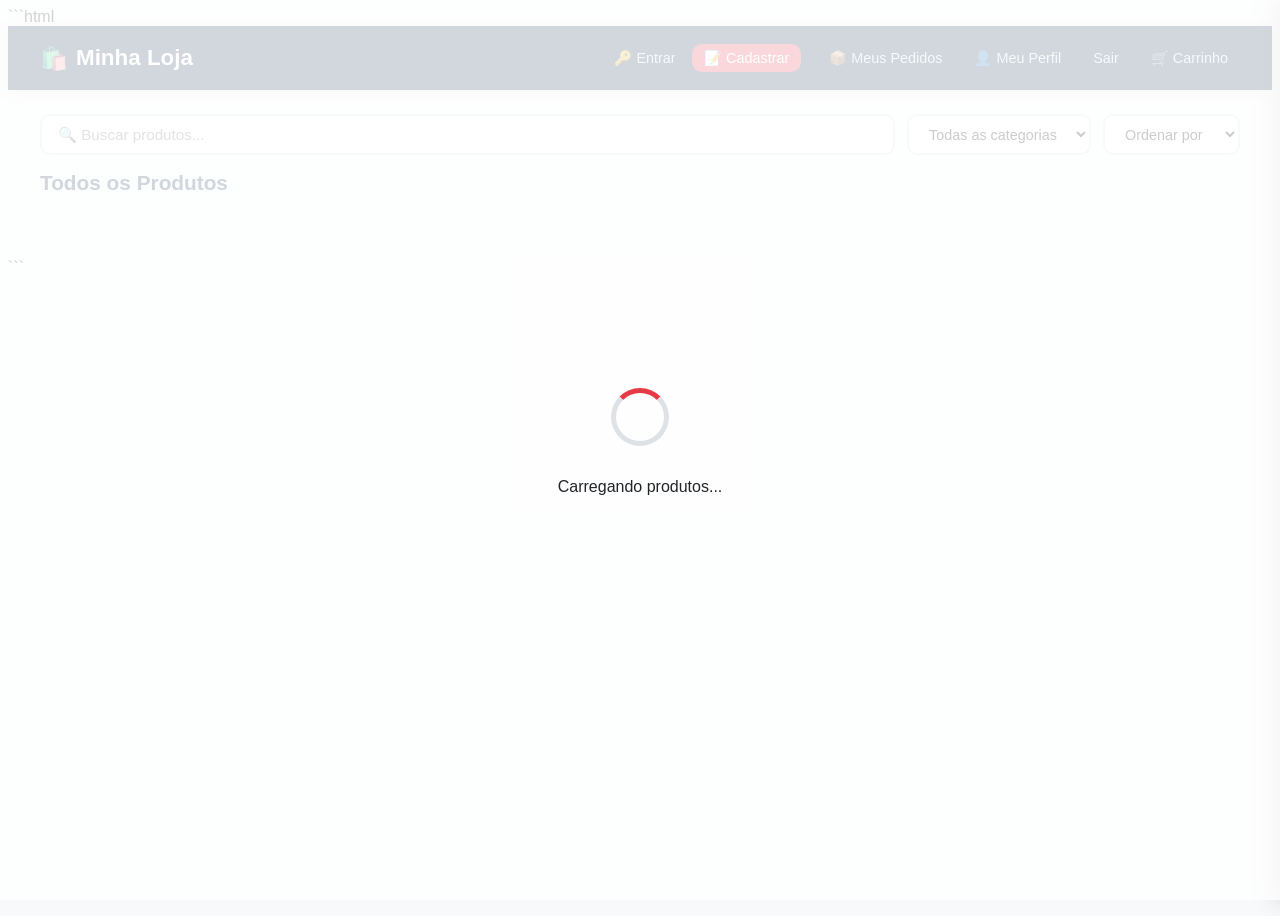
==== index.html @ 12de9886 "Add files via upload" ====
```html
<!DOCTYPE html>
<html lang="pt-BR">
<head>
  <meta charset="UTF-8"/>
  <meta name="viewport" content="width=device-width, initial-scale=1.0"/>
  <title>Minha Loja — Catálogo</title>
  <link rel="stylesheet" href="css/style.css"/>
</head>
<body>

<!-- ===== HEADER ===== -->
<header>
  <div class="nav-container">
    <a href="index.html" class="nav-logo">🛍️ <span>Minha Loja</span></a>

    <div class="nav-links">
      <!-- Botões que mudam conforme login -->
      <div id="nav-visitante">
        <a href="#" onclick="abrirModal('modal-login')" class="nav-btn">🔑 Entrar</a>
        <a href="#" onclick="abrirModal('modal-cadastro')" class="nav-btn nav-btn-destaque">📝 Cadastrar</a>
      </div>
      <div id="nav-cliente" style="display:none; display:flex; align-items:center; gap:.5rem;">
        <span id="nav-nome-cliente" style="color:rgba(255,255,255,.8); font-size:.85rem;"></span>
        <a href="#" onclick="abrirModal('modal-meus-pedidos')" class="nav-btn">📦 Meus Pedidos</a>
        <a href="#" onclick="abrirModal('modal-meu-perfil')" class="nav-btn">👤 Meu Perfil</a>
        <button class="nav-btn" onclick="clienteLogout()">Sair</button>
      </div>
      <div class="carrinho-wrapper">
        <button class="nav-btn" onclick="toggleCarrinho()">🛒 Carrinho
          <span class="carrinho-badge">0</span>
        </button>
      </div>
    </div>
  </div>
</header>

<!-- ===== SPINNER ===== -->
<div class="spinner-overlay" id="spinner">
  <div class="spinner"></div>
  <p>Carregando produtos...</p>
</div>

<!-- ===== BUSCA E FILTROS ===== -->
<div class="busca-container">
  <input type="search" class="busca-input" id="busca"
    placeholder="🔍 Buscar produtos..." oninput="filtrarProdutos()"/>
  <select class="filtro-select" id="filtro-categoria" onchange="filtrarProdutos()">
    <option value="">Todas as categorias</option>
  </select>
  <select class="filtro-select" id="filtro-ordem" onchange="filtrarProdutos()">
    <option value="">Ordenar por</option>
    <option value="menor">Menor preço</option>
    <option value="maior">Maior preço</option>
    <option value="az">A → Z</option>
  </select>
</div>

<!-- ===== GRADE DE PRODUTOS ===== -->
<p class="secao-titulo" id="secao-titulo">Todos os Produtos</p>
<div class="produtos-grade" id="produtos-grade">
  <!-- preenchido via JS -->
</div>

<!-- ===== CARRINHO LATERAL ===== -->
<div class="carrinho-drawer" id="carrinho-drawer">
  <div class="carrinho-header">
    <h3>🛒 Carrinho</h3>
    <button class="modal-fechar" onclick="toggleCarrinho()">×</button>
  </div>
  <div class="carrinho-itens" id="carrinho-itens">
    <div class="vazio"><div class="vazio-icone">🛒</div><p>Carrinho vazio</p></div>
  </div>
  <div class="carrinho-footer">
    <div class="carrinho-total">
      <span>Total:</span>
      <span id="carrinho-total-valor">R$ 0,00</span>
    </div>
    <button class="btn btn-primario btn-block btn-lg" onclick="irParaPedido()">
      Finalizar Pedido →
    </button>
    <button class="btn btn-outline btn-block" style="margin-top:.5rem"
      onclick="limparCarrinho(); renderizarCarrinho()">
      Limpar carrinho
    </button>
  </div>
</div>
<div id="carrinho-backdrop" onclick="toggleCarrinho()"
  style="display:none; position:fixed; inset:0; background:rgba(0,0,0,.4); z-index:1400;"></div>

<!-- ===== MODAL: DETALHE DO PRODUTO ===== -->
<div class="modal-overlay" id="modal-produto">
  <div class="modal" style="max-width:720px">
    <div class="modal-header">
      <h2 id="modal-produto-nome">Produto</h2>
      <button class="modal-fechar" onclick="fecharModal('modal-produto')">×</button>
    </div>
    <div class="modal-corpo">
      <div class="produto-detalhe">
        <div>
          <img id="modal-foto-principal" class="produto-foto-principal" src="" alt=""/>
          <div class="produto-fotos-thumb" id="modal-thumbs"></div>
        </div>
        <div>
          <p style="font-size:1.5rem;font-weight:700;color:var(--cor-primaria)" id="modal-preco"></p>
          <p style="color:var(--cor-cinza);margin:.75rem 0;line-height:1.6" id="modal-descricao"></p>
          <div class="form-grupo" style="margin-bottom:1rem">
            <label>Quantidade:</label>
            <div style="display:flex;align-items:center;gap:.75rem;">
              <button class="btn btn-outline btn-sm" onclick="alterarQtdModal(-1)">−</button>
              <span id="modal-qtd" style="font-size:1.1rem;font-weight:600">1</span>
              <button class="btn btn-outline btn-sm" onclick="alterarQtdModal(1)">+</button>
            </div>
          </div>
          <button class="btn btn-primario btn-block btn-lg" onclick="adicionarModalAoCarrinho()">
            🛒 Adicionar ao Carrinho
          </button>
        </div>
      </div>
    </div>
  </div>
</div>

<!-- ===== MODAL: LOGIN ===== -->
<div class="modal-overlay" id="modal-login">
  <div class="modal">
    <div class="modal-header">
      <h2>🔑 Entrar na minha conta</h2>
      <button class="modal-fechar" onclick="fecharModal('modal-login')">×</button>
    </div>
    <div class="modal-corpo">
      <div id="alerta-login" class="alerta"></div>
      <form onsubmit="fazerLogin(event)">
        <div class="form-grupo">
          <label>E-mail</label>
          <input type="email" id="login-email" placeholder="seu@email.com" required/>
        </div>
        <div class="form-grupo">
          <label>Senha</label>
          <input type="password" id="login-senha" placeholder="••••••••" required/>
        </div>
        <button type="submit" class="btn btn-primario btn-block btn-lg" id="btn-login" data-texto="Entrar">
          Entrar
        </button>
      </form>
      <p style="text-align:center;margin-top:1rem;font-size:.9rem">
        Não tem conta?
        <a href="#" onclick="fecharModal('modal-login'); abrirModal('modal-cadastro')">Cadastre-se grátis</a>
      </p>
    </div>
  </div>
</div>

<!-- ===== MODAL: CADASTRO ===== -->
<div class="modal-overlay" id="modal-cadastro">
  <div class="modal" style="max-width:600px">
    <div class="modal-header">
      <h2>📝 Criar minha conta</h2>
      <button class="modal-fechar" onclick="fecharModal('modal-cadastro')">×</button>
    </div>
    <div class="modal-corpo">
      <div id="alerta-cadastro" class="alerta"></div>
      <form onsubmit="fazerCadastro(event)">
        <div class="form-grupo">
          <label>Nome completo *</label>
          <input type="text" id="cad-nome" placeholder="Seu nome" required/>
        </div>
        <div class="form-linha">
          <div class="form-grupo">
            <label>E-mail *</label>
            <input type="email" id="cad-email" placeholder="seu@email.com" required/>
          </div>
          <div class="form-grupo">
            <label>Telefone / WhatsApp *</label>
            <input type="tel" id="cad-telefone" placeholder="(11) 99999-9999" required/>
          </div>
        </div>
        <div class="form-linha">
          <div class="form-grupo">
            <label>Senha *</label>
            <input type="password" id="cad-senha" placeholder="Mínimo 6 caracteres" minlength="6" required/>
          </div>
          <div class="form-grupo">
            <label>Confirmar Senha *</label>
            <input type="password" id="cad-senha2" placeholder="Repita a senha" required/>
          </div>
        </div>
        <div class="form-linha">
          <div class="form-grupo">
            <label>CPF</label>
            <input type="text" id="cad-cpf" placeholder="000.000.000-00"/>
          </div>
          <div class="form-grupo">
            <label>CEP</label>
            <input type="text" id="cad-cep" placeholder="00000-000" onblur="buscarCEP('cad')"/>
          </div>
        </div>
        <div class="form-linha-3">
          <div class="form-grupo">
            <label>Endereço</label>
            <input type="text" id="cad-endereco" placeholder="Rua, Av..."/>
          </div>
          <div class="form-grupo">
            <label>Número</label>
            <input type="text" id="cad-numero" placeholder="123"/>
          </div>
          <div class="form-grupo">
            <label>Bairro</label>
            <input type="text" id="cad-bairro" placeholder="Bairro"/>
          </div>
        </div>
        <div class="form-grupo">
          <label>Cidade</label>
          <input type="text" id="cad-cidade" placeholder="Sua cidade"/>
        </div>
        <button type="submit" class="btn btn-primario btn-block btn-lg" id="btn-cadastro" data-texto="Criar conta">
          Criar conta
        </button>
      </form>
      <p style="text-align:center;margin-top:1rem;font-size:.9rem">
        Já tem conta?
        <a href="#" onclick="fecharModal('modal-cadastro'); abrirModal('modal-login')">Entrar</a>
      </p>
    </div>
  </div>
</div>

<!-- ===== MODAL: MEUS PEDIDOS ===== -->
<div class="modal-overlay" id="modal-meus-pedidos">
  <div class="modal" style="max-width:720px">
    <div class="modal-header">
      <h2>📦 Meus Pedidos</h2>
      <button class="modal-fechar" onclick="fecharModal('modal-meus-pedidos')">×</button>
    </div>
    <div class="modal-corpo" id="conteudo-meus-pedidos">
      <div class="spinner" style="margin:2rem auto"></div>
    </div>
  </div>
</div>

<!-- ===== MODAL: MEU PERFIL ===== -->
<div class="modal-overlay" id="modal-meu-perfil">
  <div class="modal">
    <div class="modal-header">
      <h2>👤 Meu Perfil</h2>
      <button class="modal-fechar" onclick="fecharModal('modal-meu-perfil')">×</button>
    </div>
    <div class="modal-corpo">
      <div id="alerta-perfil" class="alerta"></div>
      <form onsubmit="salvarPerfil(event)">
        <div class="form-grupo">
          <label>Nome completo</label>
          <input type="text" id="perfil-nome" required/>
        </div>
        <div class="form-linha">
          <div class="form-grupo">
            <label>E-mail</label>
            <input type="email" id="perfil-email" disabled style="background:#f0f0f0"/>
          </div>
          <div class="form-grupo">
            <label>Telefone</label>
            <input type="tel" id="perfil-telefone"/>
          </div>
        </div>
        <div class="form-linha">
          <div class="form-grupo">
            <label>CPF</label>
            <input type="text" id="perfil-cpf"/>
          </div>
          <div class="form-grupo">
            <label>CEP</label>
            <input type="text" id="perfil-cep" onblur="buscarCEP('perfil')"/>
          </div>
        </div>
        <div class="form-linha-3">
          <div class="form-grupo">
            <label>Endereço</label>
            <input type="text" id="perfil-endereco"/>
          </div>
          <div class="form-grupo">
            <label>Número</label>
            <input type="text" id="perfil-numero"/>
          </div>
          <div class="form-grupo">
            <label>Bairro</label>
            <input type="text" id="perfil-bairro"/>
          </div>
        </div>
        <div class="form-grupo">
          <label>Cidade</label>
          <input type="text" id="perfil-cidade"/>
        </div>
        <button type="submit" class="btn btn-primario btn-block" id="btn-perfil" data-texto="Salvar alterações">
          Salvar alterações
        </button>
      </form>
    </div>
  </div>
</div>

<!-- ===== TOAST ===== -->
<div class="toast-container" id="toasts"></div>

<script src="js/api.js"></script>
<script>
// ====================================================
// VARIÁVEIS GLOBAIS
// ====================================================
let produtosTodos  = [];
let produtoAtual   = null;
let qtdModal       = 1;

// ====================================================
// INICIALIZAÇÃO
// ====================================================
document.addEventListener('DOMContentLoaded', async () => {
  verificarSessaoCliente();
  atualizarBadgeCarrinho();
  await carregarProdutos();
  document.getElementById('spinner').style.display = 'none';
});

// ====================================================
// PRODUTOS
// ====================================================
async function carregarProdutos() {
  const res = await buscarProdutos();
  if (!res.sucesso) return;
  produtosTodos = res.produtos;

  // Popula categorias
  const sel = document.getElementById('filtro-categoria');
  const cats = [...new Set(produtosTodos.map(p => p.categoria).filter(Boolean))];
  cats.forEach(c => {
    const opt = document.createElement('option');
    opt.value = c; opt.textContent = c;
    sel.appendChild(opt);
  });

  renderizarProdutos(produtosTodos);
}

function renderizarProdutos(lista) {
  const grade = document.getElementById('produtos-grade');
  const titulo = document.getElementById('secao-titulo');
  titulo.textContent = lista.length + ' produto' + (lista.length !== 1 ? 's' : '') + ' encontrado' + (lista.length !== 1 ? 's' : '');

  if (lista.length === 0) {
    grade.innerHTML = `<div class="vazio" style="grid-column:1/-1">
      <div class="vazio-icone">😕</div><p>Nenhum produto encontrado.</p></div>`;
    return;
  }

  grade.innerHTML = lista.map(p => `
    <div class="card-produto" onclick="abrirProduto('${p.id}')">
      <div class="card-img-wrapper">
        <img src="${p.foto1 || 'https://via.placeholder.com/300x200?text=Sem+foto'}" alt="${p.nome}" loading="lazy"/>
        ${p.categoria ? `<span class="card-badge">${p.categoria}</span>` : ''}
      </div>
      <div class="card-corpo">
        <p class="card-nome">${p.nome}</p>
        <p class="card-desc">${p.descricao || ''}</p>
        <p class="card-preco">${formatarMoeda(p.preco)}</p>
        <button class="btn-adicionar" onclick="event.stopPropagation(); adicionarRapido('${p.id}')">
          🛒 Adicionar
        </button>
      </div>
    </div>
  `).join('');
}

function filtrarProdutos() {
  const termo     = document.getElementById('busca').value.toLowerCase();
  const categoria = document.getElementById('filtro-categoria').value;
  const ordem     = document.getElementById('filtro-ordem').value;

  let lista = produtosTodos.filter(p => {
    const matchTermo = p.nome.toLowerCase().includes(termo) ||
                       (p.descricao || '').toLowerCase().includes(termo);
    const matchCat   = !categoria || p.categoria === categoria;
    return matchTermo && matchCat;
  });

  if (ordem === 'menor') lista.sort((a, b) => a.preco - b.preco);
  else if (ordem === 'maior') lista.sort((a, b) => b.preco - a.preco);
  else if (ordem === 'az') lista.sort((a, b) => a.nome.localeCompare(b.nome));

  renderizarProdutos(lista);
}

// ====================================================
// DETALHE DO PRODUTO
// ====================================================
function abrirProduto(id) {
  produtoAtual = produtosTodos.find(p => p.id === id);
  if (!produtoAtual) return;
  qtdModal = 1;

  document.getElementById('modal-produto-nome').textContent = produtoAtual.nome;
  document.getElementById('modal-preco').textContent        = formatarMoeda(produtoAtual.preco);
  document.getElementById('modal-descricao').textContent    = produtoAtual.descricao || '';
  document.getElementById('modal-qtd').textContent          = 1;

  const fotos = [produtoAtual.foto1, produtoAtual.foto2, produtoAtual.foto3].filter(Boolean);
  const principal = document.getElementById('modal-foto-principal');
  principal.src = fotos[0] || 'https://via.placeholder.com/600x400?text=Sem+foto';

  const thumbs = document.getElementById('modal-thumbs');
  thumbs.innerHTML = fotos.map((f, i) => `
    <img src="${f}" class="${i === 0 ? 'ativo' : ''}"
      onclick="trocarFoto(this, '${f}')"/>
  `).join('');

  abrirModal('modal-produto');
}

function trocarFoto(el, src) {
  document.getElementById('modal-foto-principal').src = src;
  document.querySelectorAll('#modal-thumbs img').forEach(i => i.classList.remove('ativo'));
  el.classList.add('ativo');
}

function alterarQtdModal(delta) {
  qtdModal = Math.max(1, qtdModal + delta);
  document.getElementById('modal-qtd').textContent = qtdModal;
}

function adicionarModalAoCarrinho() {
  if (!produtoAtual) return;
  adicionarAoCarrinho(produtoAtual, qtdModal);
  fecharModal('modal-produto');
  toast('✅ ' + produtoAtual.nome + ' adicionado!', 'sucesso');
}

function adicionarRapido(id) {
  const p = produtosTodos.find(x => x.id === id);
  if (!p) return;
  adicionarAoCarrinho(p, 1);
  toast('✅ ' + p.nome + ' adicionado ao carrinho!', 'sucesso');
}

// ====================================================
// CARRINHO
// ====================================================
function toggleCarrinho() {
  const drawer   = document.getElementById('carrinho-drawer');
  const backdrop = document.getElementById('carrinho-backdrop');
  const aberto   = drawer.classList.toggle('aberto');
  backdrop.style.display = aberto ? 'block' : 'none';
  if (aberto) renderizarCarrinho();
}

function renderizarCarrinho() {
  const carrinho = getCarrinho();
  const itensEl  = document.getElementById('carrinho-itens');
  const totalEl  = document.getElementById('carrinho-total-valor');
  totalEl.textContent = formatarMoeda(totalCarrinho());

  if (carrinho.length === 0) {
    itensEl.innerHTML = `<div class="vazio"><div class="vazio-icone">🛒</div><p>Carrinho vazio</p></div>`;
    return;
  }

  itensEl.innerHTML = carrinho.map(item => `
    <div class="carrinho-item">
      <img src="${item.foto || 'https://via.placeholder.com/60?text=?'}" alt="${item.nome}"/>
      <div class="carrinho-item-info">
        <p class="carrinho-item-nome">${item.nome}</p>
        <p class="carrinho-item-preco">${formatarMoeda(item.subtotal)}</p>
      </div>
      <div class="carrinho-qtd">
        <button onclick="mudarQtdCarrinho('${item.id}', -1)">−</button>
        <span>${item.qtd}</span>
        <button onclick="mudarQtdCarrinho('${item.id}', 1)">+</button>
      </div>
      <button class="btn btn-perigo btn-sm" onclick="removerDoCarrinho('${item.id}'); renderizarCarrinho()">✕</button>
    </div>
  `).join('');
}

function mudarQtdCarrinho(id, delta) {
  const carrinho = getCarrinho();
  const idx = carrinho.findIndex(i => i.id === id);
  if (idx < 0) return;
  carrinho[idx].qtd = Math.max(1, carrinho[idx].qtd + delta);
  carrinho[idx].subtotal = carrinho[idx].qtd * carrinho[idx].preco;
  salvarCarrinho(carrinho);
  renderizarCarrinho();
  document.getElementById('carrinho-total-valor').textContent = formatarMoeda(totalCarrinho());
}

function irParaPedido() {
  if (getCarrinho().length === 0) { toast('Carrinho vazio!', 'aviso'); return; }
  window.location.href = 'pedido.html';
}

// ====================================================
// LOGIN CLIENTE
// ====================================================
async function fazerLogin(e) {
  e.preventDefault();
  const email = document.getElementById('login-email').value;
  const senha = document.getElementById('login-senha').value;
  mostrarCarregando(true, 'btn-login');

  const res = await loginCliente(email, senha);
  mostrarCarregando(false, 'btn-login');

  if (res.sucesso) {
    localStorage.setItem('clienteToken', res.token);
    localStorage.setItem('clienteDados', JSON.stringify(res.cliente));
    fecharModal('modal-login');
    verificarSessaoCliente();
    toast('👋 Olá, ' + res.cliente.nome.split(' ')[0] + '!', 'sucesso');
  } else {
    mostrarAlerta(res.msg, 'erro', 'alerta-login');
  }
}

// ====================================================
// CADASTRO CLIENTE
// ====================================================
async function fazerCadastro(e) {
  e.preventDefault();
  const senha  = document.getElementById('cad-senha').value;
  const senha2 = document.getElementById('cad-senha2').value;

  if (senha !== senha2) {
    mostrarAlerta('As senhas não coincidem.', 'erro', 'alerta-cadastro');
    return;
  }

  mostrarCarregando(true, 'btn-cadastro');
  const dados = {
    nome:     document.getElementById('cad-nome').value,
    email:    document.getElementById('cad-email').value,
    senha:    senha,
    telefone: document.getElementById('cad-telefone').value,
    cpf:      document.getElementById('cad-cpf').value,
    cep:      document.getElementById('cad-cep').value,
    endereco: document.getElementById('cad-endereco').value,
    numero:   document.getElementById('cad-numero').value,
    bairro:   document.getElementById('cad-bairro').value,
    cidade:   document.getElementById('cad-cidade').value
  };

  const res = await cadastrarCliente(dados);
  mostrarCarregando(false, 'btn-cadastro');

  if (res.sucesso) {
    mostrarAlerta(res.msg, 'sucesso', 'alerta-cadastro');
    setTimeout(() => {
      fecharModal('modal-cadastro');
      abrirModal('modal-login');
    }, 1800);
  } else {
    mostrarAlerta(res.msg, 'erro', 'alerta-cadastro');
  }
}

// ====================================================
// PERFIL DO CLIENTE
// ====================================================
function abrirMeuPerfil() {
  const c = getClienteLogado();
  if (!c) return;
  document.getElementById('perfil-nome').value     = c.nome     || '';
  document.getElementById('perfil-email').value    = c.email    || '';
  document.getElementById('perfil-telefone').value = c.telefone || '';
  document.getElementById('perfil-cpf').value      = c.cpf      || '';
  document.getElementById('perfil-cep').value      = c.cep      || '';
  document.getElementById('perfil-endereco').value = c.endereco || '';
  document.getElementById('perfil-numero').value   = c.numero   || '';
  document.getElementById('perfil-bairro').value   = c.bairro   || '';
  document.getElementById('perfil-cidade').value   = c.cidade   || '';
}

async function salvarPerfil(e) {
  e.preventDefault();
  const c = getClienteLogado();
  mostrarCarregando(true, 'btn-perfil');

  const dados = {
    id:       c.id,
    nome:     document.getElementById('perfil-nome').value,
    telefone: document.getElementById('perfil-telefone').value,
    cpf:      document.getElementById('perfil-cpf').value,
    cep:      document.getElementById('perfil-cep').value,
    endereco: document.getElementById('perfil-endereco').value,
    numero:   document.getElementById('perfil-numero').value,
    bairro:   document.getElementById('perfil-bairro').value,
    cidade:   document.getElementById('perfil-cidade').value
  };

  const res = await editarCliente(dados);
  mostrarCarregando(false, 'btn-perfil');

  if (res.sucesso) {
    // Atualiza localStorage
    const novo = { ...c, ...dados };
    localStorage.setItem('clienteDados', JSON.stringify(novo));
    mostrarAlerta(res.msg, 'sucesso', 'alerta-perfil');
  } else {
    mostrarAlerta(res.msg, 'erro', 'alerta-perfil');
  }
}

// ====================================================
// MEUS PEDIDOS
// ====================================================
async function carregarMeusPedidos() {
  const res = await buscarPedidosCliente();
  const el  = document.getElementById('conteudo-meus-pedidos');

  if (!res.sucesso || res.pedidos.length === 0) {
    el.innerHTML = `<div class="vazio"><div class="vazio-icone">📦</div>
      <p>Você ainda não fez nenhum pedido.</p></div>`;
    return;
  }

  const badges = {
    'Novo':'badge-novo','Preparando':'badge-preparando',
    'Saiu para entrega':'badge-saiu','Entregue':'badge-entregue','Cancelado':'badge-cancelado'
  };

  el.innerHTML = res.pedidos.reverse().map(p => {
    const itens = Array.isArray(p.itens)
      ? p.itens.map(i => i.nome + ' x' + i.qtd).join(', ')
      : p.itens;
    return `
      <div style="border:1px solid var(--cor-borda);border-radius:var(--radius);padding:1rem;margin-bottom:1rem">
        <div style="display:flex;justify-content:space-between;align-items:center;flex-wrap:wrap;gap:.5rem">
          <strong>#${p.id_pedido}</strong>
          <span class="badge ${badges[p.status] || 'badge-novo'}">${p.status}</span>
          <small style="color:var(--cor-cinza)">${formatarData(p.data_pedido)}</small>
        </div>
        <p style="margin:.5rem 0;font-size:.88rem;color:var(--cor-cinza)">${itens}</p>
        <p style="font-weight:700;color:var(--cor-primaria)">${formatarMoeda(p.valor_total)}</p>
      </div>
    `;
  }).join('');
}

// ====================================================
// SESSÃO
// ====================================================
function verificarSessaoCliente() {
  const logado = clienteLogado();
  document.getElementById('nav-visitante').style.display = logado ? 'none' : 'flex';
  document.getElementById('nav-cliente').style.display   = logado ? 'flex' : 'none';
  if (logado) {
    const c = getClienteLogado();
    document.getElementById('nav-nome-cliente').textContent = '👤 ' + (c.nome || '').split(' ')[0];
  }
}

// ====================================================
// BUSCA DE CEP
// ====================================================
async function buscarCEP(prefix) {
  const cep = document.getElementById(prefix + '-cep').value.replace(/\D/g, '');
  if (cep.length !== 8) return;
  try {
    const res = await fetch('https://viacep.com.br/ws/' + cep + '/json/');
    const data = await res.json();
    if (!data.erro) {
      document.getElementById(prefix + '-endereco').value = data.logradouro || '';
      document.getElementById(prefix + '-bairro').value   = data.bairro     || '';
      document.getElementById(prefix + '-cidade').value   = data.localidade || '';
    }
  } catch(e) {}
}

// ====================================================
// MODAIS
// ====================================================
function abrirModal(id) {
  document.getElementById(id).classList.add('aberto');
  if (id === 'modal-meus-pedidos') carregarMeusPedidos();
  if (id === 'modal-meu-perfil')   abrirMeuPerfil();
}
function fecharModal(id) {
  document.getElementById(id).classList.remove('aberto');
}
document.querySelectorAll('.modal-overlay').forEach(m => {
  m.addEventListener('click', e => { if (e.target === m) m.classList.remove('aberto'); });
});

// ====================================================
// TOAST
// ====================================================
function toast(msg, tipo = 'sucesso') {
  const container = document.getElementById('toasts');
  const el = document.createElement('div');
  el.className = 'toast toast-' + tipo;
  el.textContent = msg;
  container.appendChild(el);
  setTimeout(() => el.remove(), 3800);
}
</script>
</body>
</html>
```
---- css/style.css ----
```css
/* ============================================================
   style.css — Estilos globais do projeto
   ============================================================ */

/* ---------- Reset & Variáveis ---------- */
*, *::before, *::after { box-sizing: border-box; margin: 0; padding: 0; }

:root {
  --cor-primaria:   #e63946;
  --cor-secundaria: #1d3557;
  --cor-fundo:      #f8f9fa;
  --cor-texto:      #212529;
  --cor-cinza:      #6c757d;
  --cor-borda:      #dee2e6;
  --cor-sucesso:    #198754;
  --cor-erro:       #dc3545;
  --cor-aviso:      #fd7e14;
  --sombra:         0 2px 12px rgba(0,0,0,.10);
  --radius:         10px;
  --transicao:      .2s ease;
  --fonte:          'Segoe UI', Arial, sans-serif;
}

body {
  font-family: var(--fonte);
  background:  var(--cor-fundo);
  color:        var(--cor-texto);
  min-height:   100vh;
}

a { color: var(--cor-primaria); text-decoration: none; }
a:hover { text-decoration: underline; }

img { max-width: 100%; display: block; }

/* ---------- Header / Nav ---------- */
header {
  background:  var(--cor-secundaria);
  color:        white;
  position:     sticky;
  top:          0;
  z-index:      1000;
  box-shadow:   var(--sombra);
}

.nav-container {
  max-width:      1200px;
  margin:         0 auto;
  padding:        0 1rem;
  display:        flex;
  align-items:    center;
  justify-content: space-between;
  height:         64px;
  gap:            1rem;
}

.nav-logo {
  font-size:   1.4rem;
  font-weight: 700;
  color:        white !important;
  text-decoration: none !important;
  display:      flex;
  align-items:  center;
  gap:          .5rem;
}

.nav-links {
  display:     flex;
  align-items: center;
  gap:         .5rem;
  flex-wrap:   wrap;
}

.nav-links a, .nav-btn {
  color:       rgba(255,255,255,.85);
  font-size:   .9rem;
  padding:     .4rem .75rem;
  border-radius: var(--radius);
  transition:  var(--transicao);
  border:      none;
  background:  transparent;
  cursor:      pointer;
  font-family: var(--fonte);
  font-weight: 500;
}
.nav-links a:hover, .nav-btn:hover {
  background: rgba(255,255,255,.15);
  color:      white;
  text-decoration: none;
}

.nav-btn-destaque {
  background: var(--cor-primaria) !important;
  color:      white !important;
}
.nav-btn-destaque:hover { opacity: .9; }

.carrinho-wrapper {
  position: relative;
  display:  inline-flex;
  align-items: center;
}
.carrinho-badge {
  position:   absolute;
  top:        -6px;
  right:      -6px;
  background: var(--cor-primaria);
  color:      white;
  font-size:  .65rem;
  font-weight: 700;
  border-radius: 50%;
  width:      18px;
  height:     18px;
  display:    none;
  align-items: center;
  justify-content: center;
}

/* ---------- Busca ---------- */
.busca-container {
  max-width:  1200px;
  margin:     1.5rem auto .5rem;
  padding:    0 1rem;
  display:    flex;
  gap:        .75rem;
  flex-wrap:  wrap;
}

.busca-input {
  flex:        1;
  min-width:   220px;
  padding:     .6rem 1rem;
  border:      2px solid var(--cor-borda);
  border-radius: var(--radius);
  font-size:   .95rem;
  transition:  border-color var(--transicao);
}
.busca-input:focus { outline: none; border-color: var(--cor-primaria); }

.filtro-select {
  padding:      .6rem 1rem;
  border:       2px solid var(--cor-borda);
  border-radius: var(--radius);
  font-size:    .9rem;
  background:   white;
  cursor:       pointer;
}

/* ---------- Grade de Produtos ---------- */
.secao-titulo {
  max-width:   1200px;
  margin:      0 auto;
  padding:     .5rem 1rem 1rem;
  font-size:   1.3rem;
  font-weight: 700;
  color:        var(--cor-secundaria);
}

.produtos-grade {
  max-width:  1200px;
  margin:     0 auto;
  padding:    0 1rem 3rem;
  display:    grid;
  grid-template-columns: repeat(auto-fill, minmax(230px, 1fr));
  gap:        1.25rem;
}

.card-produto {
  background:    white;
  border-radius: var(--radius);
  box-shadow:    var(--sombra);
  overflow:      hidden;
  transition:    transform var(--transicao), box-shadow var(--transicao);
  cursor:        pointer;
  display:       flex;
  flex-direction: column;
}
.card-produto:hover {
  transform:  translateY(-4px);
  box-shadow: 0 6px 20px rgba(0,0,0,.15);
}

.card-img-wrapper {
  width:    100%;
  height:   200px;
  overflow: hidden;
  background: #f0f0f0;
  position: relative;
}
.card-img-wrapper img {
  width:      100%;
  height:     100%;
  object-fit: cover;
  transition: transform .3s ease;
}
.card-produto:hover .card-img-wrapper img { transform: scale(1.05); }

.card-badge {
  position:     absolute;
  top:          8px;
  left:         8px;
  background:   var(--cor-primaria);
  color:        white;
  font-size:    .7rem;
  font-weight:  700;
  padding:      2px 8px;
  border-radius: 20px;
}

.card-corpo {
  padding:       1rem;
  flex:          1;
  display:       flex;
  flex-direction: column;
}
.card-nome { font-weight: 700; font-size: 1rem; margin-bottom: .25rem; }
.card-desc { font-size: .82rem; color: var(--cor-cinza); flex: 1; margin-bottom: .75rem; line-height: 1.4; }
.card-preco { font-size: 1.2rem; font-weight: 700; color: var(--cor-primaria); margin-bottom: .75rem; }

.btn-adicionar {
  width:         100%;
  padding:       .55rem;
  background:    var(--cor-primaria);
  color:         white;
  border:        none;
  border-radius: var(--radius);
  font-weight:   700;
  font-size:     .9rem;
  cursor:        pointer;
  transition:    background var(--transicao);
}
.btn-adicionar:hover { background: #c1121f; }

/* ---------- Botões Gerais ---------- */
.btn {
  display:       inline-flex;
  align-items:   center;
  justify-content: center;
  gap:           .4rem;
  padding:       .6rem 1.25rem;
  border-radius: var(--radius);
  font-weight:   700;
  font-size:     .9rem;
  border:        none;
  cursor:        pointer;
  transition:    all var(--transicao);
  font-family:   var(--fonte);
  text-decoration: none !important;
}
.btn-primario  { background: var(--cor-primaria);  color: white; }
.btn-primario:hover  { background: #c1121f; color: white; }
.btn-secundario { background: var(--cor-secundaria); color: white; }
.btn-secundario:hover { background: #14253d; color: white; }
.btn-outline   { background: transparent; border: 2px solid var(--cor-primaria); color: var(--cor-primaria); }
.btn-outline:hover   { background: var(--cor-primaria); color: white; }
.btn-sucesso   { background: var(--cor-sucesso);   color: white; }
.btn-perigo    { background: var(--cor-erro);      color: white; }
.btn-aviso     { background: var(--cor-aviso);     color: white; }
.btn-cinza     { background: #adb5bd;              color: white; }
.btn-sm        { padding: .35rem .75rem; font-size: .8rem; }
.btn-lg        { padding: .85rem 1.75rem; font-size: 1rem; }
.btn-block     { width: 100%; }
.btn:disabled  { opacity: .6; cursor: not-allowed; }

/* ---------- Forms ---------- */
.form-grupo {
  margin-bottom: 1rem;
}
.form-grupo label {
  display:       block;
  font-weight:   600;
  font-size:     .88rem;
  margin-bottom: .35rem;
  color:         var(--cor-secundaria);
}
.form-grupo input,
.form-grupo select,
.form-grupo textarea {
  width:         100%;
  padding:       .6rem .9rem;
  border:        2px solid var(--cor-borda);
  border-radius: var(--radius);
  font-size:     .95rem;
  font-family:   var(--fonte);
  transition:    border-color var(--transicao);
  background:    white;
}
.form-grupo input:focus,
.form-grupo select:focus,
.form-grupo textarea:focus {
  outline:       none;
  border-color:  var(--cor-primaria);
}
.form-grupo textarea { resize: vertical; min-height: 80px; }
.form-linha { display: grid; grid-template-columns: 1fr 1fr; gap: 1rem; }
.form-linha-3 { display: grid; grid-template-columns: 2fr 1fr 2fr; gap: 1rem; }

/* ---------- Modal ---------- */
.modal-overlay {
  position:   fixed;
  inset:      0;
  background: rgba(0,0,0,.55);
  z-index:    2000;
  display:    flex;
  align-items: center;
  justify-content: center;
  padding:    1rem;
  opacity:    0;
  pointer-events: none;
  transition: opacity var(--transicao);
}
.modal-overlay.aberto { opacity: 1; pointer-events: all; }

.modal {
  background:    white;
  border-radius: var(--radius);
  max-width:     540px;
  width:         100%;
  max-height:    90vh;
  overflow-y:    auto;
  box-shadow:    0 8px 32px rgba(0,0,0,.25);
  transform:     translateY(-20px);
  transition:    transform var(--transicao);
}
.modal-overlay.aberto .modal { transform: translateY(0); }

.modal-header {
  padding:       1.25rem 1.5rem;
  border-bottom: 1px solid var(--cor-borda);
  display:       flex;
  align-items:   center;
  justify-content: space-between;
}
.modal-header h2 { font-size: 1.15rem; color: var(--cor-secundaria); }
.modal-fechar {
  background: none;
  border:     none;
  font-size:  1.5rem;
  cursor:     pointer;
  color:      var(--cor-cinza);
  line-height: 1;
}
.modal-fechar:hover { color: var(--cor-primaria); }
.modal-corpo { padding: 1.5rem; }
.modal-footer {
  padding:    1rem 1.5rem;
  border-top: 1px solid var(--cor-borda);
  display:    flex;
  gap:        .75rem;
  justify-content: flex-end;
}

/* ---------- Alertas ---------- */
.alerta {
  padding:       .85rem 1.1rem;
  border-radius: var(--radius);
  font-weight:   600;
  font-size:     .9rem;
  margin-bottom: 1rem;
  display:       none;
}
.alerta-sucesso { background: #d1e7dd; color: #0a3622; border: 1px solid #a3cfbb; }
.alerta-erro    { background: #f8d7da; color: #58151c; border: 1px solid #f1aeb5; }
.alerta-aviso   { background: #fff3cd; color: #664d03; border: 1px solid #ffe69c; }
.alerta-info    { background: #cff4fc; color: #055160; border: 1px solid #9eeaf9; }

/* ---------- Badge de Status ---------- */
.badge {
  display:       inline-block;
  padding:       2px 10px;
  border-radius: 20px;
  font-size:     .75rem;
  font-weight:   700;
}
.badge-novo      { background: #cff4fc; color: #055160; }
.badge-preparando { background: #fff3cd; color: #664d03; }
.badge-saiu      { background: #cfe2ff; color: #052c65; }
.badge-entregue  { background: #d1e7dd; color: #0a3622; }
.badge-cancelado { background: #f8d7da; color: #58151c; }

/* ---------- Carrinho Lateral ---------- */
.carrinho-drawer {
  position:   fixed;
  top:        0;
  right:      -420px;
  width:      min(420px, 100vw);
  height:     100vh;
  background: white;
  box-shadow: -4px 0 24px rgba(0,0,0,.18);
  z-index:    1500;
  display:    flex;
  flex-direction: column;
  transition: right .3s ease;
}
.carrinho-drawer.aberto { right: 0; }

.carrinho-header {
  padding:       1rem 1.25rem;
  background:    var(--cor-secundaria);
  color:         white;
  display:       flex;
  align-items:   center;
  justify-content: space-between;
}
.carrinho-header h3 { font-size: 1.05rem; }

.carrinho-itens { flex: 1; overflow-y: auto; padding: 1rem; }

.carrinho-item {
  display:       flex;
  align-items:   center;
  gap:           .75rem;
  padding:       .75rem 0;
  border-bottom: 1px solid var(--cor-borda);
}
.carrinho-item img { width: 60px; height: 60px; object-fit: cover; border-radius: 8px; flex-shrink: 0; }
.carrinho-item-info { flex: 1; }
.carrinho-item-nome  { font-weight: 600; font-size: .9rem; }
.carrinho-item-preco { font-size: .85rem; color: var(--cor-cinza); }

.carrinho-qtd {
  display:     flex;
  align-items: center;
  gap:         .4rem;
}
.carrinho-qtd button {
  width:         26px;
  height:        26px;
  border:        none;
  background:    var(--cor-fundo);
  border-radius: 50%;
  cursor:        pointer;
  font-size:     1rem;
  font-weight:   700;
  display:       flex;
  align-items:   center;
  justify-content: center;
}
.carrinho-qtd span { min-width: 24px; text-align: center; font-weight: 600; }

.carrinho-footer {
  padding:     1rem 1.25rem;
  border-top:  2px solid var(--cor-borda);
}
.carrinho-total {
  display:        flex;
  justify-content: space-between;
  align-items:    center;
  font-size:      1.1rem;
  font-weight:    700;
  margin-bottom:  1rem;
}

/* ---------- Detalhe do Produto ---------- */
.produto-detalhe {
  display: grid;
  grid-template-columns: 1fr 1fr;
  gap: 2rem;
  align-items: start;
}
.produto-fotos-thumb {
  display:     flex;
  gap:         .5rem;
  margin-top:  .5rem;
  flex-wrap:   wrap;
}
.produto-fotos-thumb img {
  width:         70px;
  height:        70px;
  object-fit:    cover;
  border-radius: 8px;
  cursor:        pointer;
  border:        2px solid transparent;
  transition:    border-color var(--transicao);
}
.produto-fotos-thumb img.ativo { border-color: var(--cor-primaria); }
.produto-foto-principal {
  width:         100%;
  height:        320px;
  object-fit:    cover;
  border-radius: var(--radius);
}

/* ---------- Tabs ---------- */
.tabs {
  display:        flex;
  gap:            .5rem;
  border-bottom:  2px solid var(--cor-borda);
  margin-bottom:  1.5rem;
}
.tab-btn {
  padding:    .6rem 1.25rem;
  border:     none;
  background: none;
  font-weight: 600;
  cursor:     pointer;
  color:      var(--cor-cinza);
  border-bottom: 3px solid transparent;
  margin-bottom: -2px;
  font-family: var(--fonte);
  font-size:  .9rem;
  transition: color var(--transicao), border-color var(--transicao);
}
.tab-btn.ativa { color: var(--cor-primaria); border-bottom-color: var(--cor-primaria); }

.tab-painel { display: none; }
.tab-painel.ativo { display: block; }

/* ---------- Tabelas ---------- */
.tabela-wrapper { overflow-x: auto; border-radius: var(--radius); box-shadow: var(--sombra); }
table { width: 100%; border-collapse: collapse; background: white; }
thead th { background: var(--cor-secundaria); color: white; padding: .75rem 1rem; text-align: left; font-size: .85rem; white-space: nowrap; }
tbody tr { border-bottom: 1px solid var(--cor-borda); transition: background var(--transicao); }
tbody tr:hover { background: #f8f9fa; }
tbody td { padding: .7rem 1rem; font-size: .88rem; vertical-align: middle; }

/* ---------- Cards de Estatísticas ---------- */
.stats-grid {
  display: grid;
  grid-template-columns: repeat(auto-fill, minmax(180px, 1fr));
  gap: 1rem;
  margin-bottom: 2rem;
}
.stat-card {
  background:    white;
  border-radius: var(--radius);
  padding:       1.25rem;
  box-shadow:    var(--sombra);
  text-align:    center;
}
.stat-card .numero { font-size: 2rem; font-weight: 700; color: var(--cor-primaria); }
.stat-card .label  { font-size: .82rem; color: var(--cor-cinza); margin-top: .25rem; }

/* ---------- Painel Admin ---------- */
.admin-layout {
  display:   flex;
  min-height: 100vh;
}
.admin-sidebar {
  width:      240px;
  background: var(--cor-secundaria);
  color:      white;
  flex-shrink: 0;
  padding:    1.5rem 0;
  display:    flex;
  flex-direction: column;
}
.sidebar-logo {
  padding:     0 1.25rem 1.5rem;
  font-size:   1.1rem;
  font-weight: 700;
  border-bottom: 1px solid rgba(255,255,255,.15);
  margin-bottom: 1rem;
}
.sidebar-link {
  display:    flex;
  align-items: center;
  gap:        .6rem;
  padding:    .75rem 1.25rem;
  color:      rgba(255,255,255,.8);
  cursor:     pointer;
  transition: background var(--transicao), color var(--transicao);
  border:     none;
  background: transparent;
  width:      100%;
  font-family: var(--fonte);
  font-size:  .92rem;
  text-decoration: none;
}
.sidebar-link:hover, .sidebar-link.ativo {
  background: rgba(255,255,255,.12);
  color:      white;
}
.sidebar-link .icone { font-size: 1.1rem; }
.admin-main { flex: 1; padding: 2rem; overflow-y: auto; }
.admin-topbar {
  display:        flex;
  align-items:    center;
  justify-content: space-between;
  margin-bottom:  1.5rem;
}
.admin-topbar h1 { font-size: 1.4rem; color: var(--cor-secundaria); }

/* ---------- Toast ---------- */
.toast-container {
  position:   fixed;
  bottom:     1.5rem;
  right:      1.5rem;
  z-index:    3000;
  display:    flex;
  flex-direction: column;
  gap:        .5rem;
}
.toast {
  padding:       .85rem 1.25rem;
  border-radius: var(--radius);
  color:         white;
  font-weight:   600;
  font-size:     .9rem;
  box-shadow:    var(--sombra);
  animation:     slideIn .3s ease, fadeOut .5s ease 3s forwards;
  min-width:     260px;
}
.toast-sucesso { background: var(--cor-sucesso); }
.toast-erro    { background: var(--cor-erro);    }
.toast-aviso   { background: var(--cor-aviso);   }
@keyframes slideIn  { from { transform: translateX(120%); } to { transform: translateX(0); } }
@keyframes fadeOut  { to   { opacity: 0; transform: translateX(120%); } }

/* ---------- Vazio ---------- */
.vazio {
  text-align: center;
  padding:    3rem 1rem;
  color:      var(--cor-cinza);
}
.vazio .vazio-icone { font-size: 3.5rem; margin-bottom: 1rem; }
.vazio p { font-size: 1rem; }

/* ---------- Loading Spinner ---------- */
.spinner-overlay {
  position:        fixed;
  inset:           0;
  background:      rgba(255,255,255,.8);
  z-index:         9999;
  display:         flex;
  align-items:     center;
  justify-content: center;
  flex-direction:  column;
  gap:             1rem;
}
.spinner {
  width:         48px;
  height:        48px;
  border:        5px solid var(--cor-borda);
  border-top-color: var(--cor-primaria);
  border-radius: 50%;
  animation:     girar .7s linear infinite;
}
@keyframes girar { to { transform: rotate(360deg); } }

/* ---------- Responsivo ---------- */
@media (max-width: 768px) {
  .nav-logo span { display: none; }
  .produtos-grade { grid-template-columns: repeat(auto-fill, minmax(160px, 1fr)); gap: .75rem; }
  .card-img-wrapper { height: 150px; }
  .produto-detalhe { grid-template-columns: 1fr; }
  .admin-sidebar { display: none; }
  .form-linha, .form-linha-3 { grid-template-columns: 1fr; }
  .modal { max-height: 100vh; border-radius: 0; }
  .modal-overlay { padding: 0; align-items: flex-end; }
}

@media (max-width: 480px) {
  .busca-container { flex-direction: column; }
  .nav-links { gap: .25rem; }
  .nav-links a, .nav-btn { padding: .35rem .5rem; font-size: .8rem; }
}
```
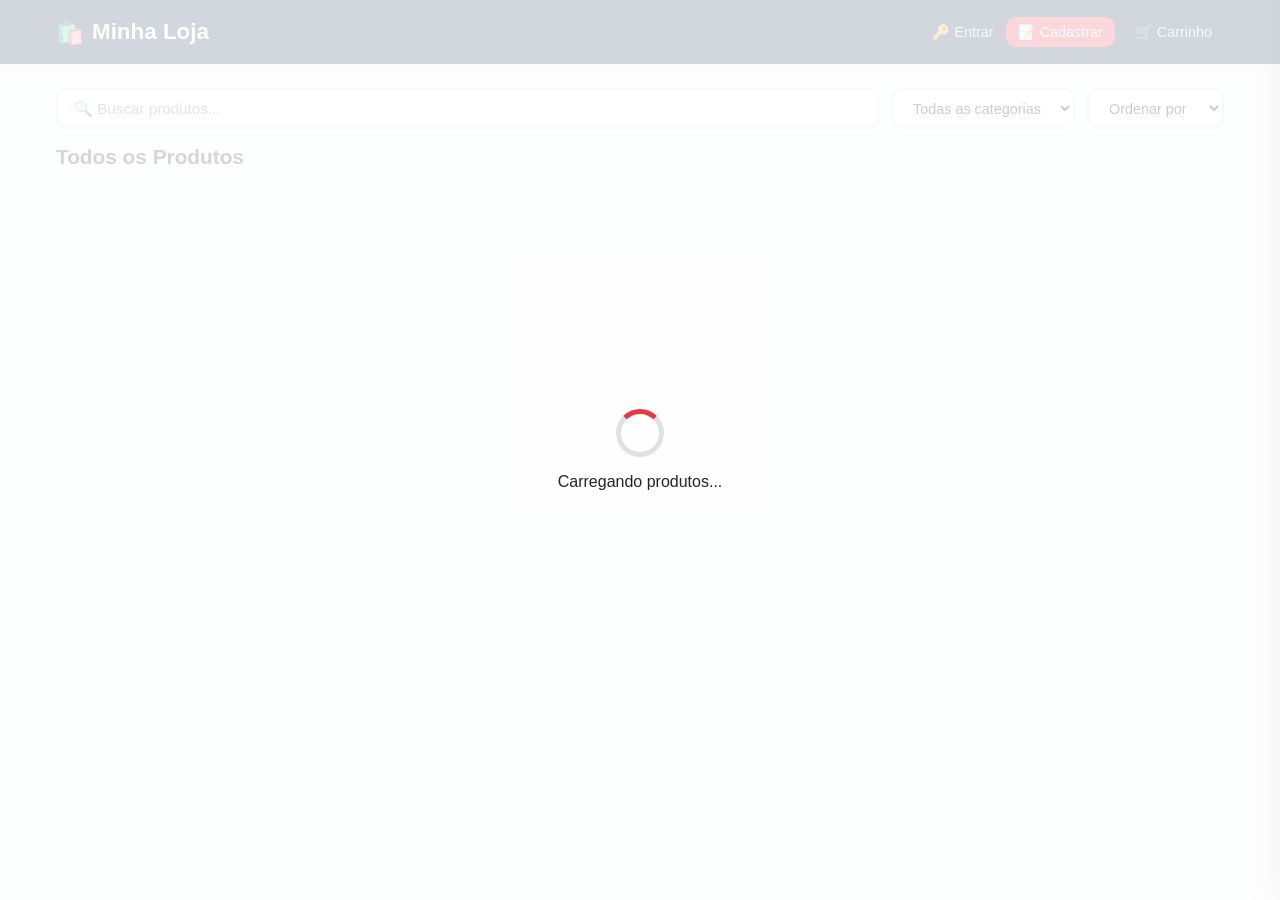
==== commit 1fdfe47b: "Update index.html" ====
--- a/index.html
+++ b/index.html
@@ -1,5 +1,3 @@
-
-```html
 <!DOCTYPE html>
 <html lang="pt-BR">
 <head>
@@ -701,5 +699,5 @@
 </script>
 </body>
 </html>
-```
-
+
+
--- a/css/style.css
+++ b/css/style.css
@@ -1,5 +1,4 @@
 
-```css
 /* ============================================================
    style.css — Estilos globais do projeto
    ============================================================ */
@@ -657,5 +656,5 @@
   .nav-links { gap: .25rem; }
   .nav-links a, .nav-btn { padding: .35rem .5rem; font-size: .8rem; }
 }
-```
-
+
+
